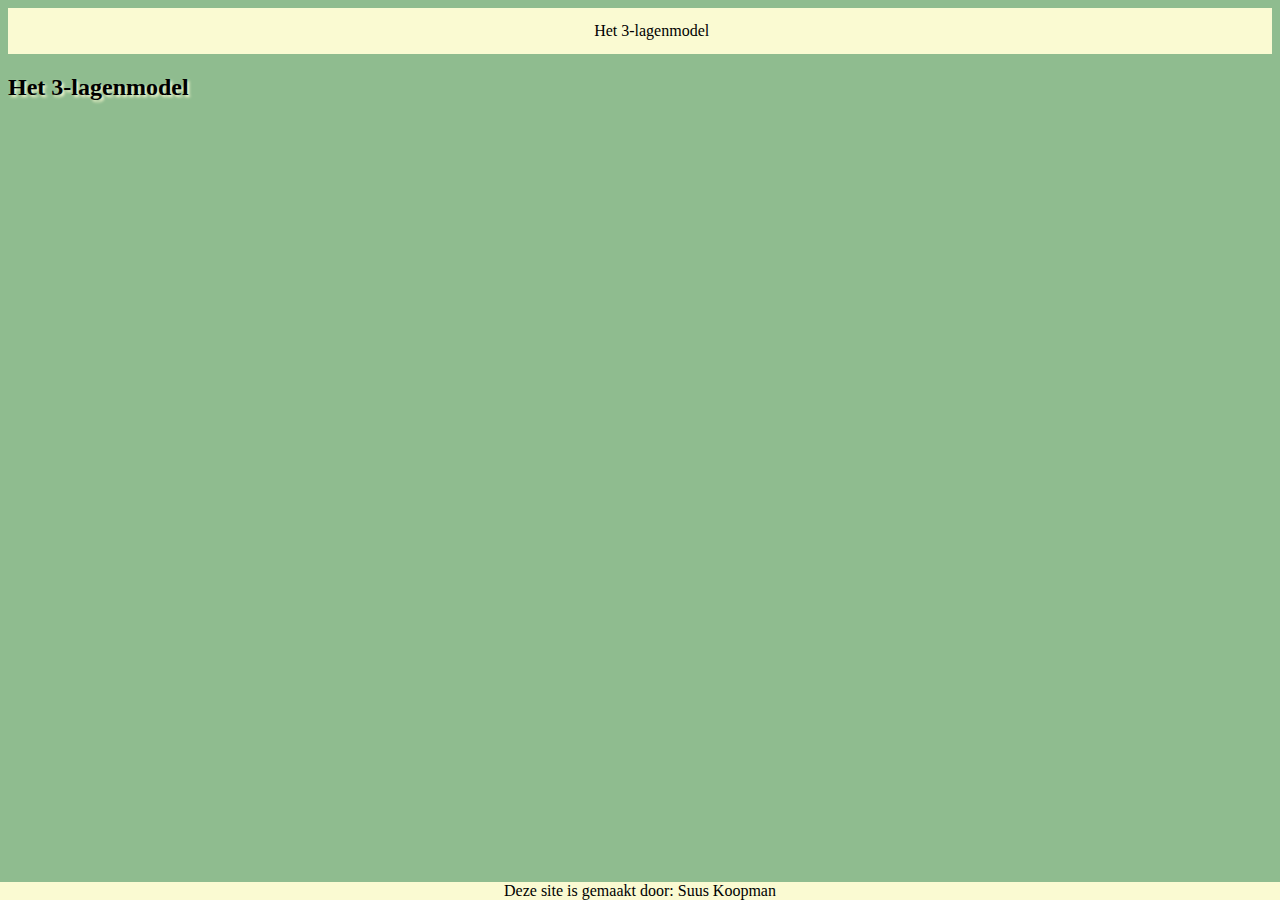
==== 3lagenmodel.html @ 21ec515b "tekst" ====
<!DOCTYPE html> <!--dit is de homepage van mijn site-->
<html> <!--dit is het html-element-->

    <head>
        <title>Informatica</title>
        <link rel="stylesheet" type="text/css" href="opmaak.css"> <!--zorgt ervoor dat de opmaak van css ook op deze site komt-->
        <meta charset="utf-8">
    </head>

<body>

    <div class="topnav">
        <ul>
            <li><a href="index.html">Home</a></li>   
            <li><a href="binairstelsel.html">Binair stelsel</a></li>
            <li><a href="kleurmodellen.html">Kleurmodellen</a></li>
            <li><a href="bestandsformaten.html">Bestandsformaten</a></li>
            <li><a href="compressie.html">Compressie</a></li>


           <li class="dropdown">
               <a href="javascript:void(0)" class="dropbtn">Het 3-lagenmodel</a>
               <div class= "dropdown-content">
                    <a href="3lagenmodel.html">Het 3-lagenmodel</a>
                    <a href="fysiekelaag.html">Fysieke laag </a>
                    <a href="logischelaag.html">Logische laag </a>
                    <a href="toepassingslaag.html">Toepassingslaag </a>
                    <a href="moederbord.html">Moederbord </a>
                </div>
        </ul>
    </div>

    <h2>Het 3-lagenmodel</h2>
    
        <footer>
            Deze site is gemaakt door: Suus Koopman
        </footer>
        
    </body>
</html>
---- opmaak.css ----
body{
    background-color: darkseagreen;
}

H2 {
  text-align: left;
  text-shadow: 2px 2px 3px lightgoldenrodyellow;
}

ul {
    list-style-type: none;
    margin: 0;
    padding: 0;
    overflow: hidden; 
    background-color: lightgoldenrodyellow; 
}

li {
  float: left;
}

li a {
   display: block;
   color: black;
   text-align: center;
   padding: 14px 16px;
   text-decoration: none; /* geen tekst decoratie*/
}

li a:hover {
  background-color: darkseagreen;
}

/* unvisited link */
a:link{
  color: lightgoldenrodyellow; /* kleur van de link*/
}

img{
  float:left;
  object-fit:cover;
  border-color: rgb(0, 151, 65);
  border-style: solid; 
  border-width: 5px;
}

footer{
  position: fixed;
  left: 0;
  bottom: 0;
  width: 100%;
  background-color: lightgoldenrodyellow;
  color: black;
  text-align: center;
}

h3{
  text-shadow: 1px 0px lightgoldenrodyellow; /*de eerste px gaat over hoever de schaduw naar links gaat en de tweede px gaat over hoe ver de schaduw naar beneden gaat*/
}

.dropdown{
  float: left;
  overflow: hidden;
}

.dropdown .dropbtn {
  font-size: 16px;
  border: none;
  outline: none;
  color: black;
  padding: 14px 16px;
  background-color: inherit;
  font-family: inherit;
  margin: 0;
}

.dropdown-content{
  display: none;
  position: absolute;
  background-color: lightgoldenrodyellow;
  min-width: 160px;
  box-shadow: 0px 8px 16px 0px rgba(50, 50, 50, 0.89);
  z-index: 1;
}

.dropdown-content a:hover {
  background-color: darkseagreen;
}

.dropdown:hover .dropdown-content {
  display: block;
}
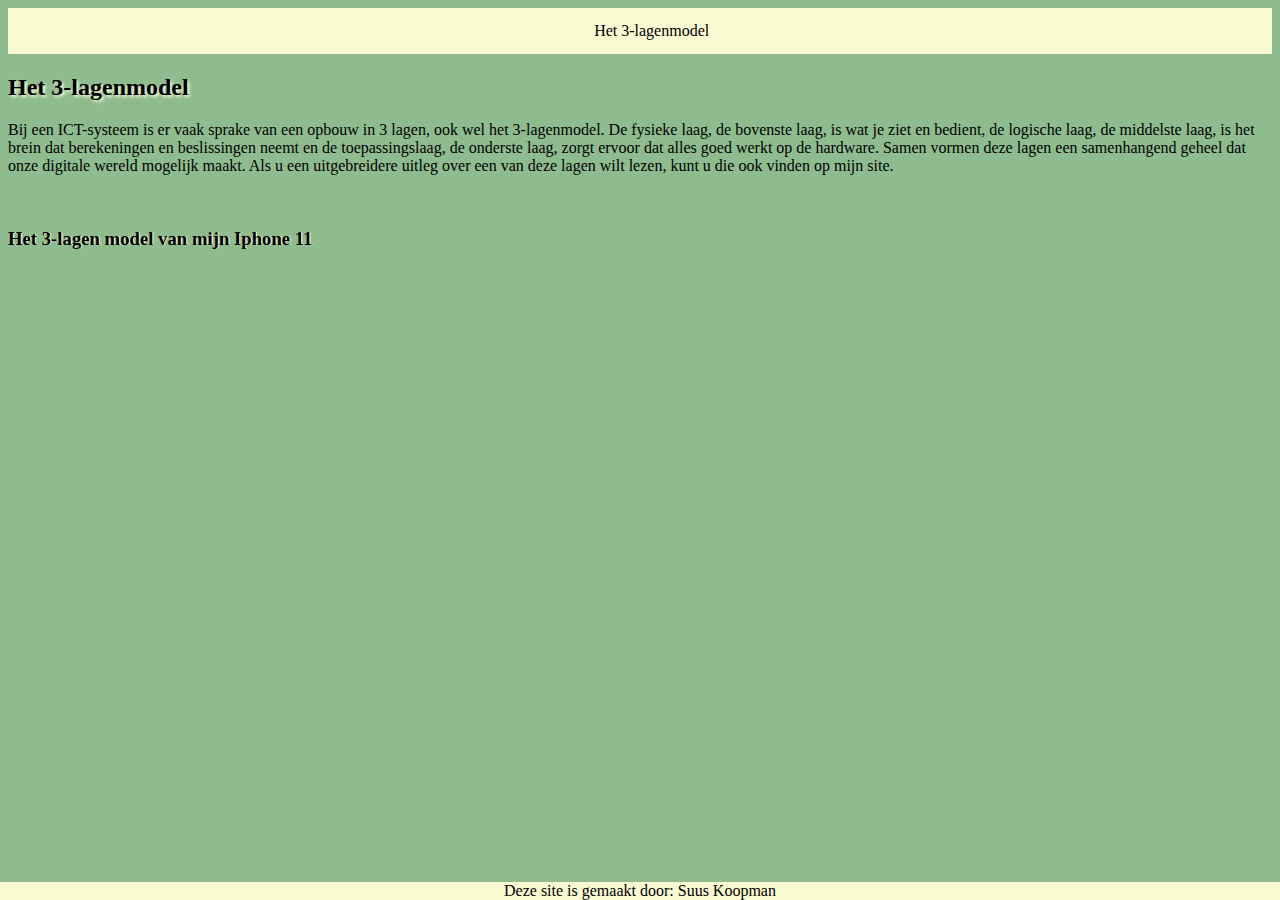
==== commit fa1d94e3: "tekst" ====
--- a/3lagenmodel.html
+++ b/3lagenmodel.html
@@ -23,15 +23,18 @@
                <div class= "dropdown-content">
                     <a href="3lagenmodel.html">Het 3-lagenmodel</a>
                     <a href="fysiekelaag.html">Fysieke laag </a>
+                    <a href="toepassingslaag.html">Toepassingslaag </a>
                     <a href="logischelaag.html">Logische laag </a>
-                    <a href="toepassingslaag.html">Toepassingslaag </a>
-                    <a href="moederbord.html">Moederbord </a>
+                    <a href="moederbord.html">Werkgeheugen </a>
                 </div>
         </ul>
     </div>
 
     <h2>Het 3-lagenmodel</h2>
-    
+    <p>Bij een ICT-systeem is er vaak sprake van een opbouw in 3 lagen, ook wel het 3-lagenmodel.  De fysieke laag, de bovenste laag, is wat je ziet en bedient, de logische laag, de middelste laag, is het brein dat berekeningen en beslissingen neemt en de toepassingslaag, de onderste laag, zorgt ervoor dat alles goed werkt op de hardware. Samen vormen deze lagen een samenhangend geheel dat onze digitale wereld mogelijk maakt. Als u een uitgebreidere uitleg over een van deze lagen wilt lezen, kunt u die ook vinden op mijn site.
+    </p>
+    <br>
+    <h3>Het 3-lagen model van mijn Iphone 11</h3>
         <footer>
             Deze site is gemaakt door: Suus Koopman
         </footer>
--- a/opmaak.css
+++ b/opmaak.css
@@ -38,7 +38,6 @@
 
 img{
   float:left;
-  object-fit:cover;
   border-color: rgb(0, 151, 65);
   border-style: solid; 
   border-width: 5px;
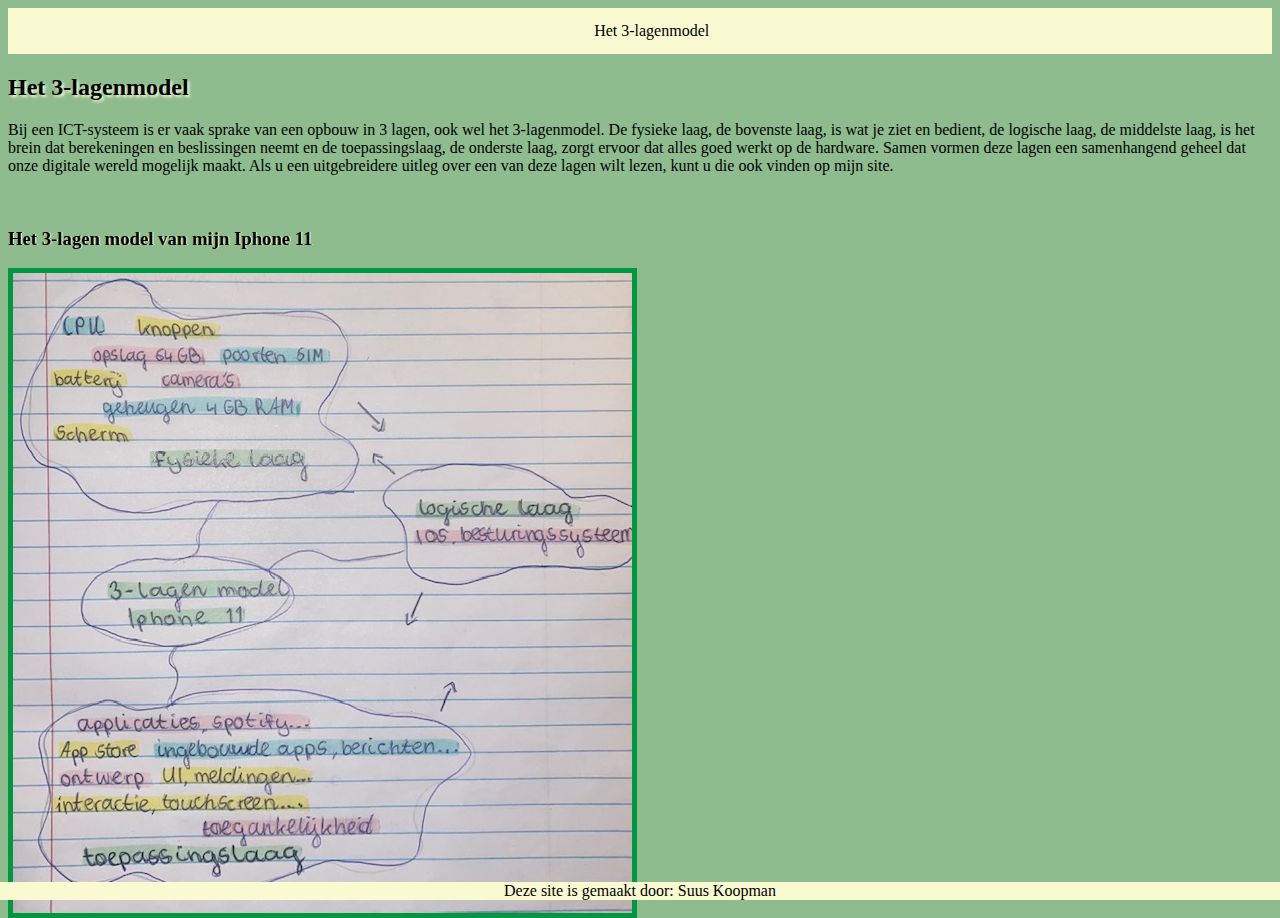
==== commit 0796e1d8: "plaatje" ====
--- a/3lagenmodel.html
+++ b/3lagenmodel.html
@@ -25,7 +25,7 @@
                     <a href="fysiekelaag.html">Fysieke laag </a>
                     <a href="toepassingslaag.html">Toepassingslaag </a>
                     <a href="logischelaag.html">Logische laag </a>
-                    <a href="moederbord.html">Werkgeheugen </a>
+                    <a href="werkgeheugen.html">Werkgeheugen </a>
                 </div>
         </ul>
     </div>
@@ -35,6 +35,7 @@
     </p>
     <br>
     <h3>Het 3-lagen model van mijn Iphone 11</h3>
+    <p><img src="3lagenmodel.jpg" alt="Foto 3-lagenmodel"</p>
         <footer>
             Deze site is gemaakt door: Suus Koopman
         </footer>
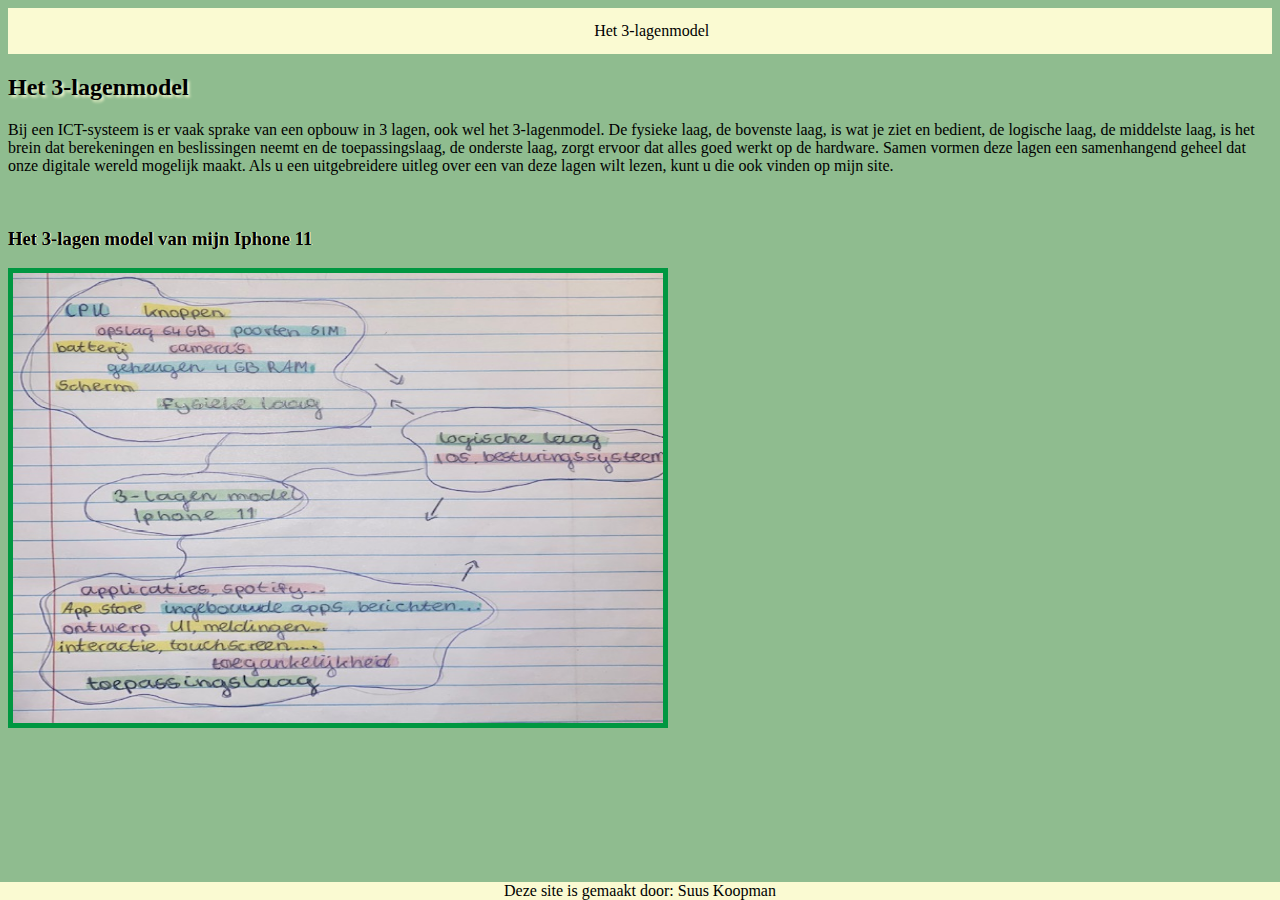
==== commit db847e08: "plaatje" ====
--- a/3lagenmodel.html
+++ b/3lagenmodel.html
@@ -35,7 +35,7 @@
     </p>
     <br>
     <h3>Het 3-lagen model van mijn Iphone 11</h3>
-    <p><img src="3lagenmodel.jpg" alt="Foto 3-lagenmodel"</p>
+    <p><img src="3lagenmodel.jpg" alt="Foto 3-lagenmodel" width="650" height="450"</p>
         <footer>
             Deze site is gemaakt door: Suus Koopman
         </footer>
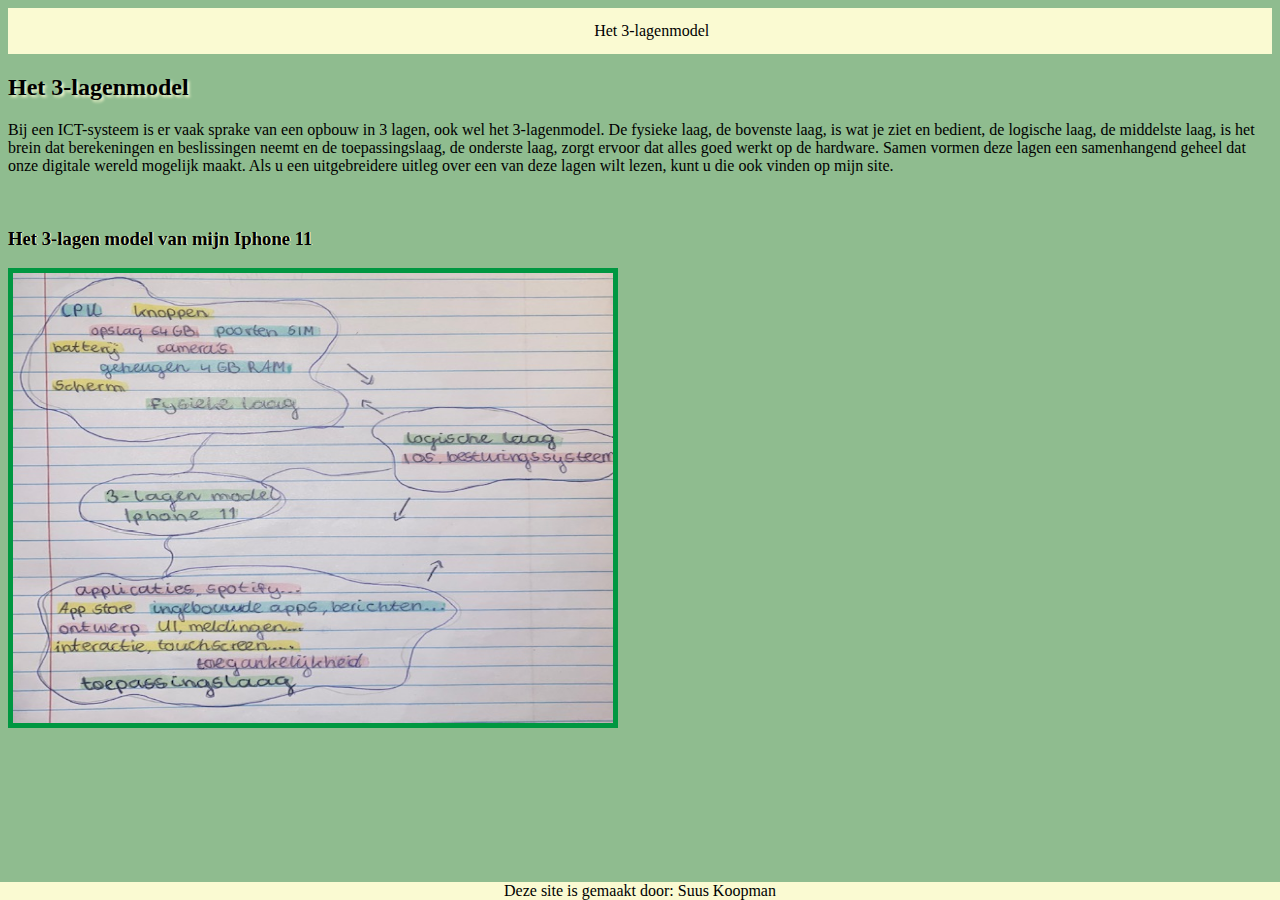
==== commit b642437d: "breedte" ====
--- a/3lagenmodel.html
+++ b/3lagenmodel.html
@@ -35,7 +35,7 @@
     </p>
     <br>
     <h3>Het 3-lagen model van mijn Iphone 11</h3>
-    <p><img src="3lagenmodel.jpg" alt="Foto 3-lagenmodel" width="650" height="450"</p>
+    <p><img src="3lagenmodel.jpg" alt="Foto 3-lagenmodel" width="600" height="450"</p>
         <footer>
             Deze site is gemaakt door: Suus Koopman
         </footer>
